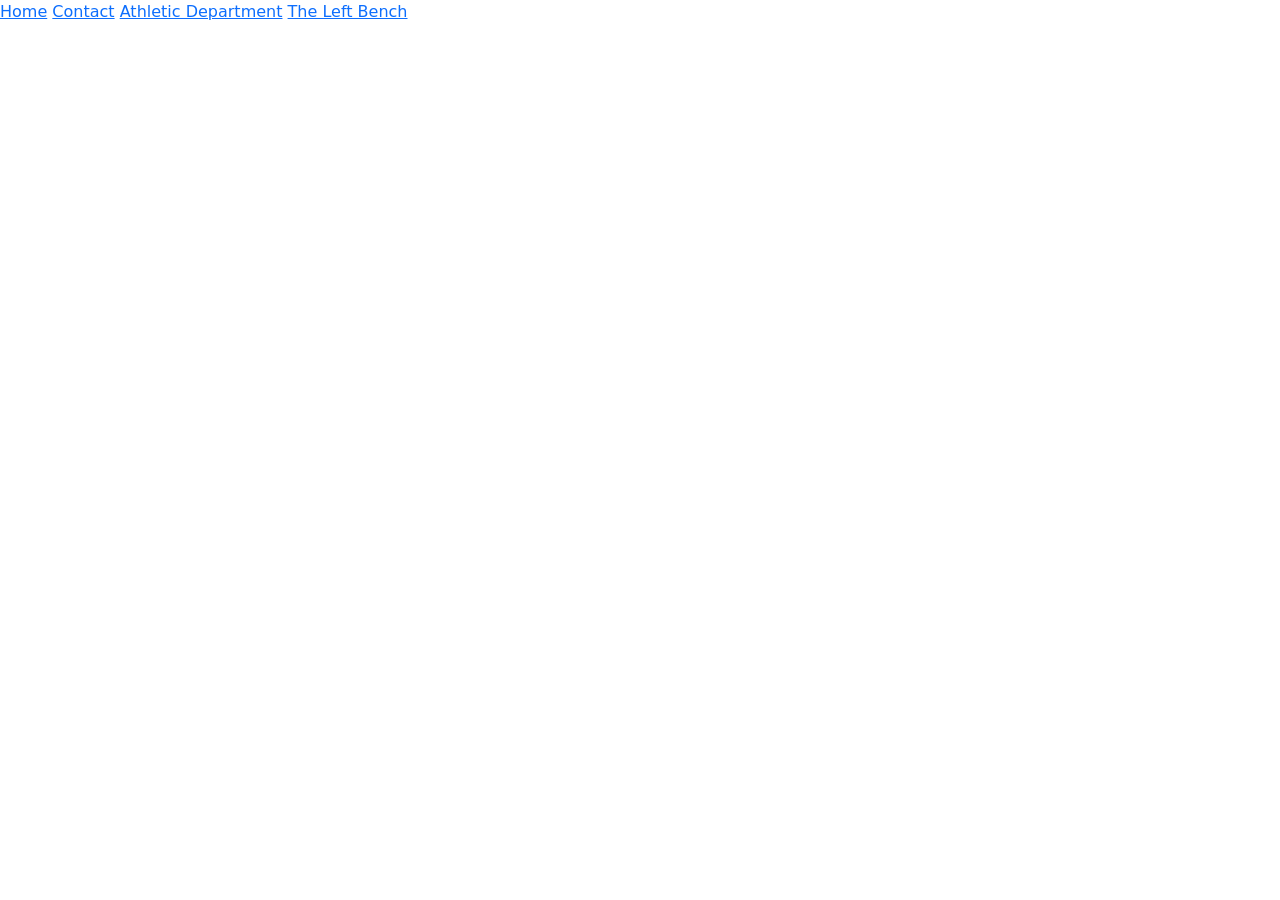
==== athleticdeptartment/index.html @ 1c5743d6 "fixing names" ====
<!DOCTYPE html>
<html lang="en">

<head>
    <!--meta-->
    <meta charset="UTF-8">
    <meta name="viewport" content="width=device-width, initial-scale=1.0">
    <meta http-equiv="X-UA-Compatible" content="ie=edge">
    <!-- seo -->
    <title> Hailey Yellin | Athletic Department </title>
    <meta name="description"
        content="Hailey Yellin is a sophomore journalism major at The University of Maryland, and works as a student intern for the Maryland Athletic Department and student reporter for The Left Bench.">
    <!-- css -->
    <link href="https://cdn.jsdelivr.net/npm/bootstrap@5.1.3/dist/css/bootstrap.min.css" rel="stylesheet"
        integrity="sha384-1BmE4kWBq78iYhFldvKuhfTAU6auU8tT94WrHftjDbrCEXSU1oBoqyl2QvZ6jIW3" crossorigin="anonymous">
    <!-- // -->
    <link rel="stylesheet" href="../assets/css/style.css">
</head>

<body>
    <a href="../">Home</a>
    <a href="../contactme">Contact</a>
    <a href="#">Athletic Department</a>
    <a href="../leftbench">The Left Bench</a>



    <!-- js -->
    <!-- JavaScript Bundle with Popper -->
    <script src="https://cdn.jsdelivr.net/npm/bootstrap@5.1.3/dist/js/bootstrap.bundle.min.js"
        integrity="sha384-ka7Sk0Gln4gmtz2MlQnikT1wXgYsOg+OMhuP+IlRH9sENBO0LRn5q+8nbTov4+1p"
        crossorigin="anonymous"></script>
</body>


</html>
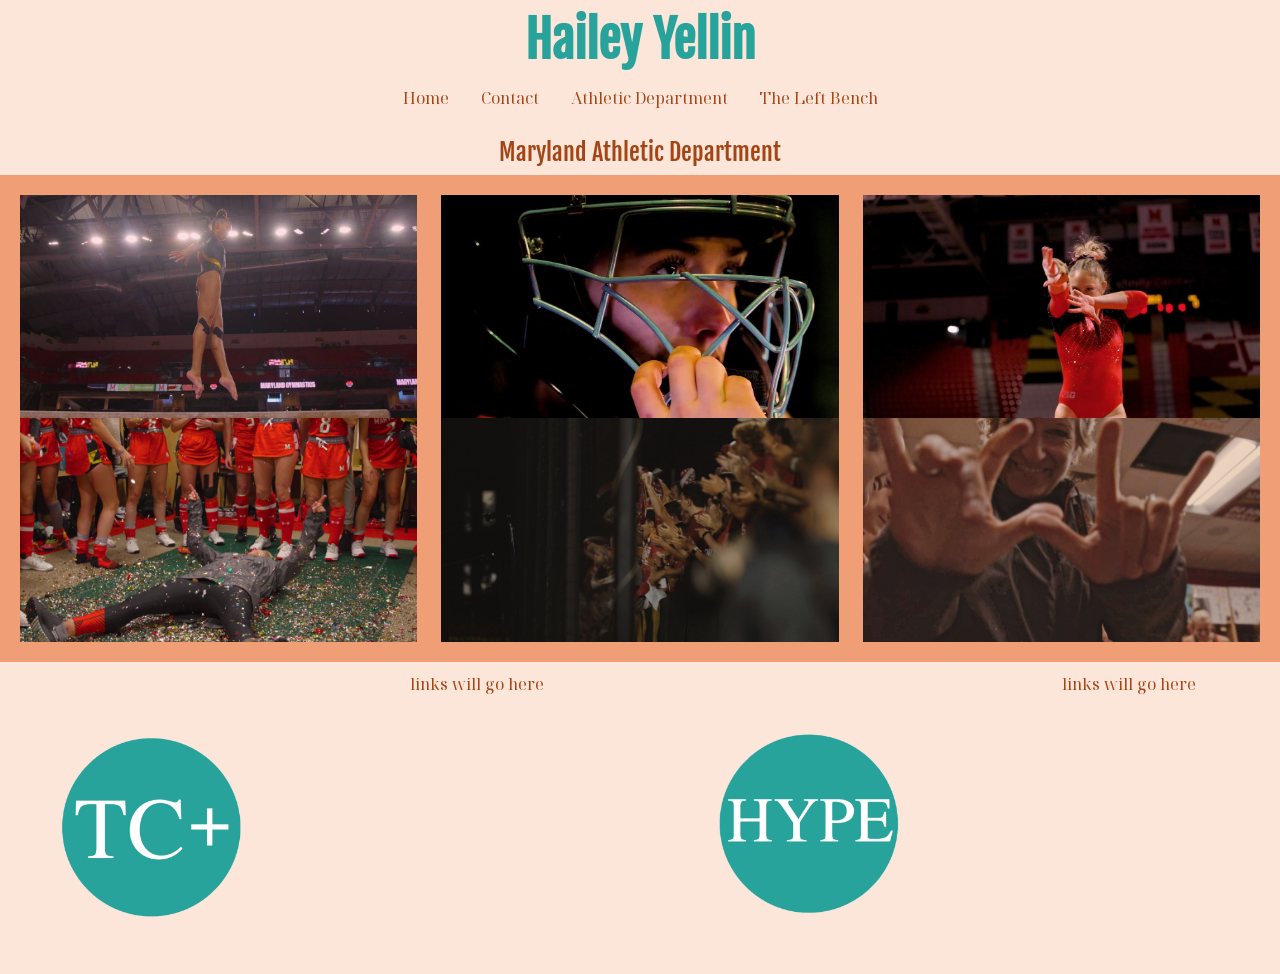
==== commit d4d251f1: "media queries" ====
--- a/athleticdeptartment/index.html
+++ b/athleticdeptartment/index.html
@@ -15,13 +15,65 @@
         integrity="sha384-1BmE4kWBq78iYhFldvKuhfTAU6auU8tT94WrHftjDbrCEXSU1oBoqyl2QvZ6jIW3" crossorigin="anonymous">
     <!-- // -->
     <link rel="stylesheet" href="../assets/css/style.css">
+    <!-- fonts -->
+    <link href="https://fonts.googleapis.com/css2?family=Noto+Serif+Display:wght@300&display=swap" rel="stylesheet">
+    <link href="https://fonts.googleapis.com/css2?family=Fjalla+One&display=swap" rel="stylesheet">
 </head>
 
 <body>
-    <a href="../">Home</a>
-    <a href="../contactme">Contact</a>
-    <a href="#">Athletic Department</a>
-    <a href="../leftbench">The Left Bench</a>
+    <div>
+        <nav>
+            <h1><b>Hailey Yellin</b></h1>
+
+            <ul class="nav justify-content-center">
+                <li class="nav-item">
+                    <a class="nav-link" href="../">Home</a>
+                </li>
+                <li class="nav-item">
+                    <a class="nav-link" href="../contactme">Contact</a>
+                </li>
+                <li class="nav-item">
+                    <a class="nav-link" href="#">Athletic Department</a>
+                </li>
+                <li class="nav-item">
+                    <a class="nav-link" href="../leftbench">The Left Bench</a>
+                </li>
+            </ul>
+        </nav>
+    </div>
+    <h4>Maryland Athletic Department</h4>
+    <main>
+        <div class="row block">
+            <div class="col-md-4">
+                <img src="../assets/img/ab.JPG" alt="audrey barber" class="img-fluid">
+                <img src="../assets/img/missy.JPG" alt="missy photo 1" class="img-fluid">
+            </div>
+            <div class="col-md-4">
+                <img src="../assets/img/sb.JPG" alt="catcher" class="img-fluid">
+                <img src="../assets/img/fans.jpg" alt="msoc fans" class="img-fluid">
+            </div>
+            <div class="col-md-4">
+                <img src="../assets/img/gym.JPG" alt="gymnastics dance" class="img-fluid">
+                <img src="../assets/img/missy2.jpg" alt="missy photo 2" class="img-fluid">
+            </div>
+        </div>
+    </main>
+    <div class="row ad">
+        <div class="col-md-3">
+            <img src="../assets/img/tc.png" alt="tc+" class="img-fluid">
+        </div>
+        <div class="col-md-3">
+            <p>links will go here</p>
+        </div>
+        <div class="col-md-3">
+            <img src="../assets/img/hype.png" alt="hype" class="img-fluid">
+        </div>
+        <div class="col-md-3">
+            <p>links will go here</p>
+        </div>
+    </div>
+
+
 
 
 
--- a/assets/css/style.css
+++ b/assets/css/style.css
@@ -0,0 +1,56 @@
+/*
+colors
+brown #a34515
+light pink #fce5d9
+coral #f09e75
+dark teal #27a39b
+light teal #8bf0e9
+
+fonts
+font-family: 'Fjalla One', sans-serif;
+font-family: 'Noto Serif Display', serif;
+*/
+body,
+.ad{
+    background: #fce5d9;
+}
+.block,
+.contact{
+    background: #f09e75;
+    padding: 20px;
+}
+h1{
+    color: #27a39b;
+    font-family: 'Fjalla One', sans-serif;
+    padding-top: 10px;
+    font-size: 50px;
+}
+h4{
+    color: #a34515;
+    font-family: 'Fjalla One', sans-serif;
+    text-align: center;
+    padding-top: 20px;
+}
+.bio,
+.nav-link,
+nav,
+.contact,
+.info,
+.row{
+    color: #a34515;
+    text-align: center;
+    font-family: 'Noto Serif Display', serif;
+}
+.nav-link:hover{
+    color: #27a39b;
+}
+.ad{
+    padding-top: 10px;
+}
+.tlb{
+    padding-top: 70px;
+    font-size: x-large;
+}
+footer{
+    padding: 20px;
+}
